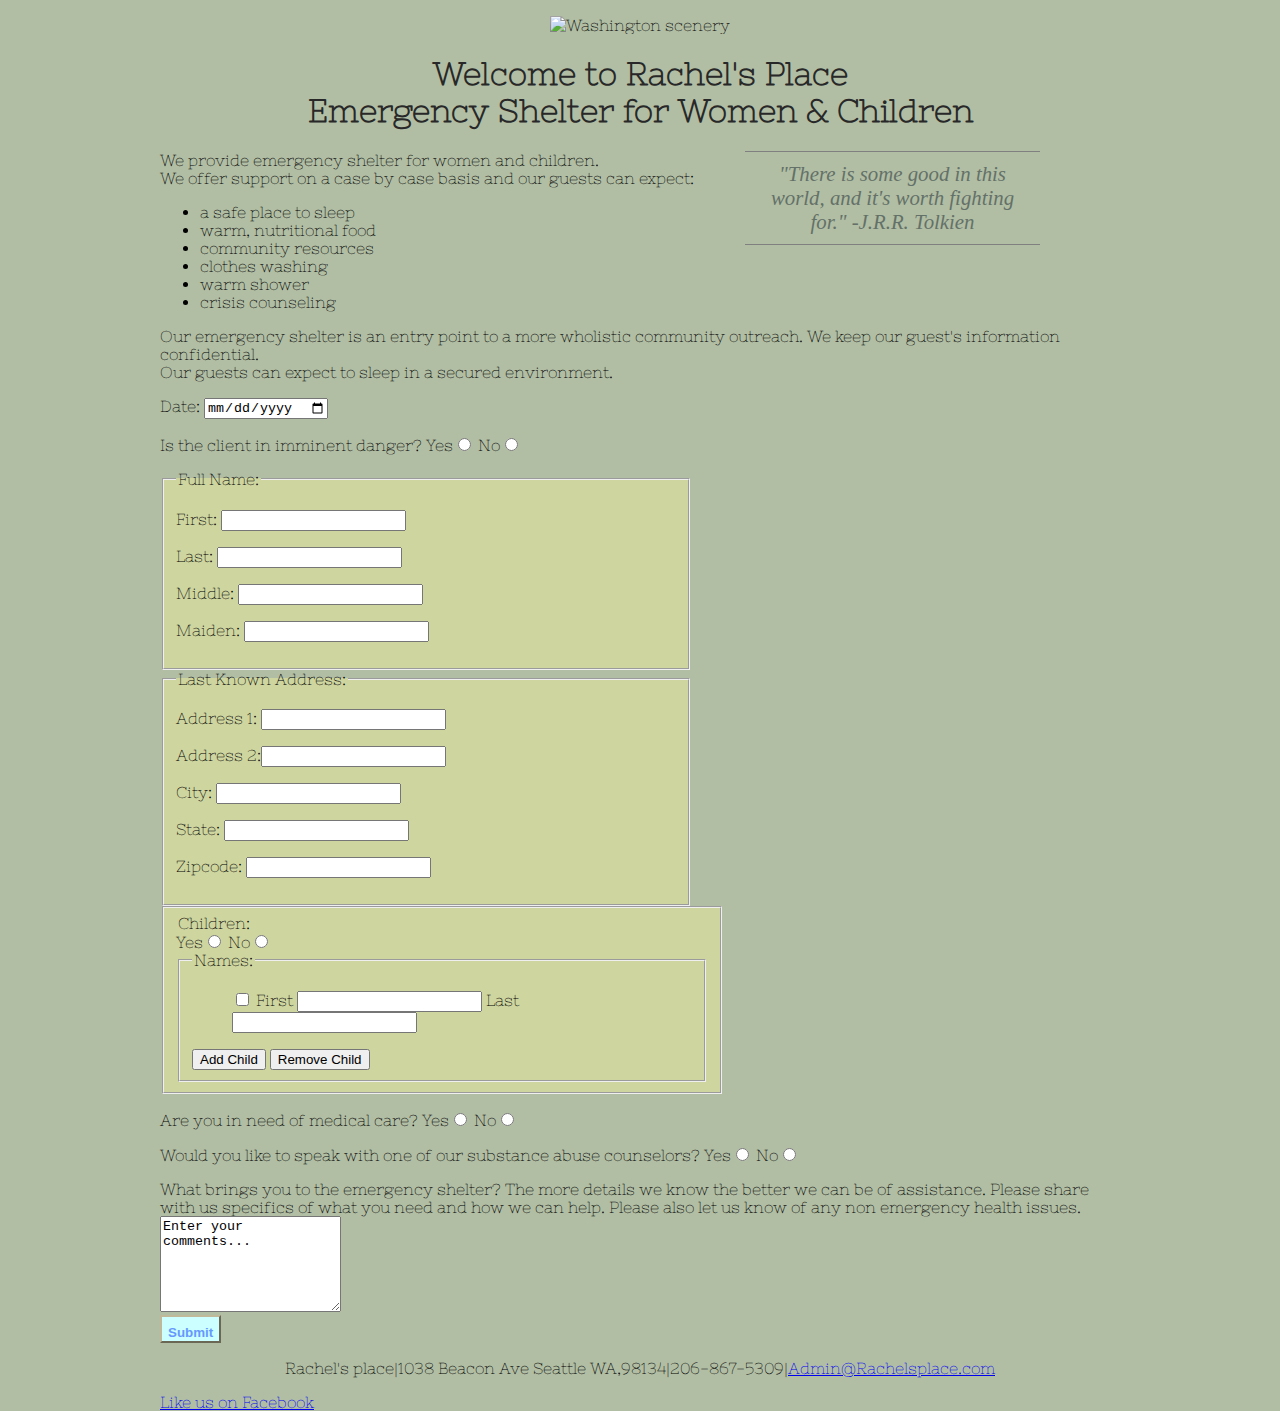
==== index.html @ 1cee8087 "making index.html up to date" ====
<!DOCTYPE html>

<html>

  <head>
    <link href='https://fonts.googleapis.com/css?family=Nixie+One' rel='stylesheet' type='text/css'>

    <title>Rachel's Place</title>
    <script src="https://ajax.googleapis.com/ajax/libs/jquery/1.11.3/jquery.min.js"></script>
    <link rel="stylesheet" type="text/css" href="style.css">
  </head>

      <div id="heading">
        <figure>
          <img src="https://encrypted-tbn2.gstatic.com/images?q=tbn:ANd9GcSmIGHHj0jmZzNDustRh4o850fhHUZauJjmFpuaZXq-gUNg7oyb9w" alt= "Washington scenery"/>

        <h1>Welcome to Rachel's Place<br />Emergency Shelter for Women & Children</h1>
        <figure>
        <blockquote>"There is some good in this world, and it's worth fighting for." -J.R.R. Tolkien</blockquote>

      </div>

      <div id="missionStatement">
        <p>We provide emergency shelter for women and children. <br /> We offer support on a case by case basis and our guests can expect:</p>
        <ul>
          <li>a safe place to sleep</li>
          <li>warm, nutritional food</li>
          <li>community resources</li>
          <li>clothes washing</li>
          <li>warm shower</li>
          <li>crisis counseling</li>
        </ul>
        <p>Our emergency shelter is an entry point to a more wholistic community outreach. We keep our guest's information confidential.<br />Our guests can expect to sleep in a secured environment.</p>
      </div>

      <div id="form">
        <form id="entryForm" method="post">

          <section>
            <p>Date:
              <input type="date" name="date" id="date" />
            </p>
          </section>

          <section id="inDanger">
            <p>Is the client in imminent danger?
              <label>Yes<input type="radio" name="danger" id="yesDanger" value="Yes" /></label>
              <label>No<input type="radio" name="danger" id="noDanger" value="No" /></label></p>
              <p id="alert"></p>
          </section>

          <section >
            <fieldset>
              <legend>Full Name:</legend>
              <p><label class="field" for="First">First: <input type="text" name="name" id="firstName" /><label></p>
              <p><label class="field" for="Last">Last: <input type="text" name="name" id="lastName" /></label></p>
              <p><label class="field" for="Middle">Middle: <input type="text" name="name" id="middle" /></label></p>
              <p><label class="field" for="Maiden">Maiden: <input type="text" name="name" id="maiden" /></label></p>
            </fieldset>
          </section>

          <section>
            <fieldset>
            <legend>Last Known Address:</legend>

                <p><label class="field" for="Address1">Address 1: <input type="text" name="address1" id="address1" /></label></p>
                <p><label class="field" for="Address2">Address 2:<input type="text" name="address2" id="address2" /></label></p>
                <p><label class="field" for="City">City: <input type="text" name="city" id="city" /></label></p>
                <p><label class="field" for="State">State: <input type="text" name="state" id="state" /></label></p>
                <p><label class="field" for="Zipcode">Zipcode: <input type="number" name="zipcode" id="zipcode" /></label></p>

            </label>
          </fieldset>
          </section>

          <section>
            <fieldset>
              <section id="kids">
                <legend>Children:</legend>
                 <label>Yes<input type="radio" name="children" id="yesKids" value="Yes" /></label>
                 <label>No<input type="radio" name="children" id="noKids" value="No" /></label>
             </section>
              <section id="hiddenKids">
                <fieldset>
                  <legend>Names:</legend>
                    <ul id="childNames">
                      <li>
                        <input type="checkbox" name="childNames" id="firstChild" value="First Child" />
                        </label>First</label>
                          <input type="name" name="first" class="firstNames" />
                        </label>Last</label>
                          <input type="name" name="last" class="lastNames" />
                      </li>
                    </ul>
                    <input type="submit" id="" name="submit" value="Add Child" />
                    <input type="submit" id="" name="submit" value="Remove Child" />
                </fieldset>
              </section>
            </fieldset>
          </section>

          <section>
            <p id="medicalAid">Are you in need of medical care?
             <label>Yes<input type="radio" name="medical" id="yesCare" value="Yes" /></label>
             <label>No<input type="radio" name="medical" id="noCare" value="No" /></label>
            </p>
          </section>

          <section>
            <p>Would you like to speak with one of our substance abuse counselors?
             <label>Yes<input type="radio" name="substance" id="yesAbuse" value="Yes" /></label>
             <label>No<input type="radio" name="substance" id="noAbuse" value="No" /></label>
            </p>
          </section>

          <section>
            <label>What brings you to the emergency shelter? The more details we know the better we can be of assistance. Please share with us specifics of what you need and how we can help. Please also let us know of any non emergency health issues.</label><textarea id="textArea" cols="20" rows="6">Enter your comments...</textarea>
          </section>

        </form>
      </div>

      <button id="add-new-submit" type="button" class="highlight">Submit</button><br/>

      <script src="shelter.js"></script>

    </wrapper>


<footer>
    <p>Rachel's place|1038 Beacon Ave Seattle WA,98134|206-867-5309|<a href="mailto:@example.com">Admin@Rachelsplace.com</a></p>
</footer>

  </body>
 <a href="https://developers.facebook.com/products/">Like us on Facebook</a>
</html>
---- style.css ----
body {
	width: 960px;
	margin: 0 auto;
	background-color: #B1BEA4;
	font-family: 'Nixie One', cursive;
	font: #282828;
}

figure {
	background-image: url("treesmountains.jpeg");
	padding-top: ;
	text-align: center;

}

section {
  border: #B1BEA4 1px;
}

#childNames {
  list-style: none;
}

section {
  display: block;

}

fieldset {
  background-color: #CED59F;
  width: 500px;
}

h1 {
	text-align: center;
	color: #282828;
}

footer {
	text-align: center;
}

button {
  color: #6699ff;
  background-color: #ccffff;
  border-color: #BFB999;
  font-family:'Arial', sans-serif;
  font-weight: bold;
  padding-top: 8px;
  -webkit-transition: all 0.5s;
  -moz-transition: all 0.5s;
  transition: all 0.5s;
}

#add-new-submit:hover {
 cursor: pointer;
 transform: rotateX(360deg);
}

.highlight:hover{
  background-color: #BFB999;
  color: #000D0C;
}

blockquote {
	float: right;
	width: 275px;
	font-size: 130%;
	font-style: italic;
	font-family: Georgia, Times, serif;
	margin: 0px 0px 10px 10px;
	padding: 10px;
	color: #647168;
	border-top: 1px solid gray;
	border-bottom: 1px solid gray;


a {
	padding-bottom: 20px;
	color: blue;
}

legend {
  font-size: 20px;
}

input {
  display: inline-block;
}


#hiddenKids {
  display: none;
  width: 400px;

#firstName {
	padding:5px 5px 5px 30px;
	width: 245px;
}

#lastName {
	padding:5px 5px 5px 30px;
	width: 250px;
}

#middle {
	padding:5px 5px 5px 30px;
	width: 230px;
}

#maiden {
	padding:5px 5px 5px 30px;
	width: 225px;
}

#address1 {
	padding:5px 5px 5px 30px;
	width: 205px;
}

#address2 {
	padding:5px 5px 5px 30px;
	width: 205px;
}

#city {
	padding:5px 5px 5px 30px;
	float:;
	width: 250px;
}

#state {
	padding:5px 5px 5px 30px;
	width: 240px;
}

#zipcode {
	padding:5px 5px 5px 30px;
	width: 220px;
}

#date {
	padding:5px 5px 5px 30px;

}
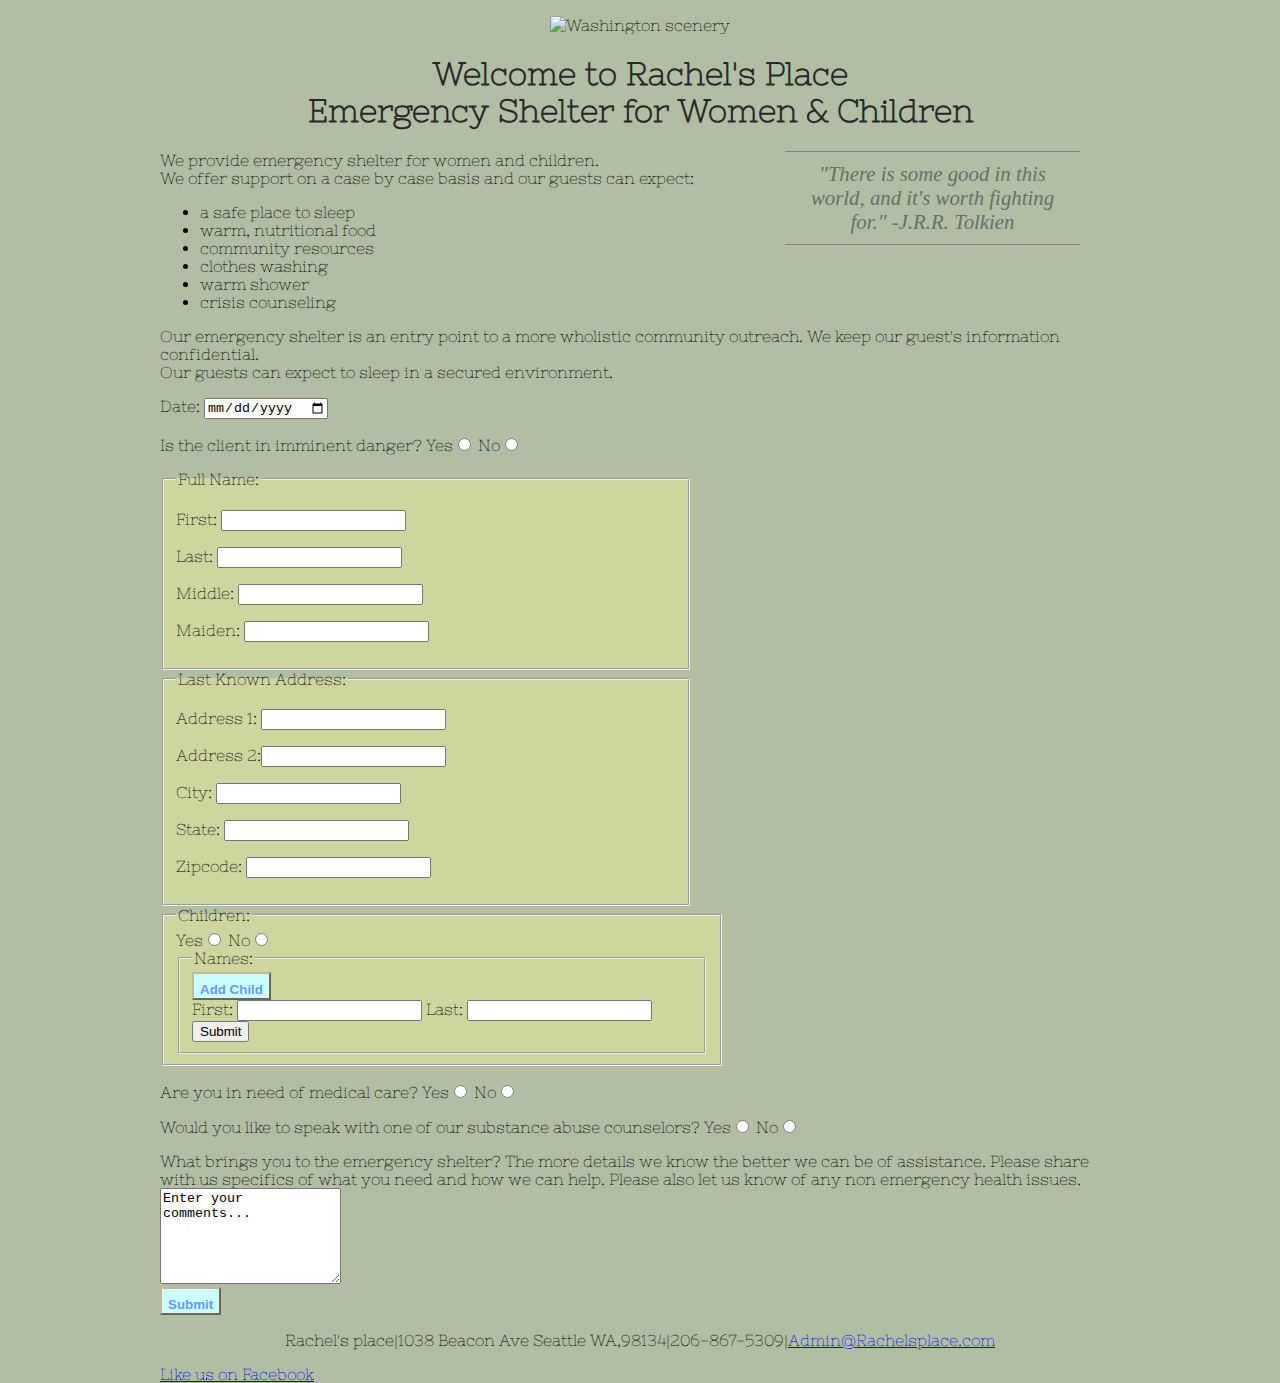
==== commit 47cf2683: "add functionality to children section" ====
--- a/index.html
+++ b/index.html
@@ -13,11 +13,9 @@
       <div id="heading">
         <figure>
           <img src="https://encrypted-tbn2.gstatic.com/images?q=tbn:ANd9GcSmIGHHj0jmZzNDustRh4o850fhHUZauJjmFpuaZXq-gUNg7oyb9w" alt= "Washington scenery"/>
-
         <h1>Welcome to Rachel's Place<br />Emergency Shelter for Women & Children</h1>
-        <figure>
+        </sfigure>
         <blockquote>"There is some good in this world, and it's worth fighting for." -J.R.R. Tolkien</blockquote>
-
       </div>
 
       <div id="missionStatement">
@@ -37,80 +35,94 @@
         <form id="entryForm" method="post">
 
           <section>
+            <!-- DATE SECTION -->
             <p>Date:
               <input type="date" name="date" id="date" />
             </p>
+            <!-- DATE ENDS -->
           </section>
 
           <section id="inDanger">
+            <!-- DANGER BUTTONS -->
             <p>Is the client in imminent danger?
               <label>Yes<input type="radio" name="danger" id="yesDanger" value="Yes" /></label>
               <label>No<input type="radio" name="danger" id="noDanger" value="No" /></label></p>
               <p id="alert"></p>
+              <!-- END DANGER BUTTONS -->
           </section>
 
           <section >
+            <!-- NAME INPUT AREA -->
             <fieldset>
               <legend>Full Name:</legend>
               <p><label class="field" for="First">First: <input type="text" name="name" id="firstName" /><label></p>
               <p><label class="field" for="Last">Last: <input type="text" name="name" id="lastName" /></label></p>
               <p><label class="field" for="Middle">Middle: <input type="text" name="name" id="middle" /></label></p>
               <p><label class="field" for="Maiden">Maiden: <input type="text" name="name" id="maiden" /></label></p>
+              <!-- END NAME AREA -->
             </fieldset>
           </section>
 
           <section>
+            <!-- ADDRESS AREA -->
             <fieldset>
             <legend>Last Known Address:</legend>
-
                 <p><label class="field" for="Address1">Address 1: <input type="text" name="address1" id="address1" /></label></p>
                 <p><label class="field" for="Address2">Address 2:<input type="text" name="address2" id="address2" /></label></p>
                 <p><label class="field" for="City">City: <input type="text" name="city" id="city" /></label></p>
                 <p><label class="field" for="State">State: <input type="text" name="state" id="state" /></label></p>
                 <p><label class="field" for="Zipcode">Zipcode: <input type="number" name="zipcode" id="zipcode" /></label></p>
-
-            </label>
-          </fieldset>
+            </fieldset>
+            <!-- END ADDRESS AREA -->
           </section>
 
           <section>
+            <!-- CHILDREN AREA -->
             <fieldset>
-              <section id="kids">
-                <legend>Children:</legend>
+              <legend>Children:</legend>
+
+                <section id="kids">
+                  <!-- CHILDREN RADIO BUTTONS -->
                  <label>Yes<input type="radio" name="children" id="yesKids" value="Yes" /></label>
                  <label>No<input type="radio" name="children" id="noKids" value="No" /></label>
-             </section>
-              <section id="hiddenKids">
-                <fieldset>
-                  <legend>Names:</legend>
-                    <ul id="childNames">
-                      <li>
-                        <input type="checkbox" name="childNames" id="firstChild" value="First Child" />
-                        </label>First</label>
-                          <input type="name" name="first" class="firstNames" />
-                        </label>Last</label>
-                          <input type="name" name="last" class="lastNames" />
-                      </li>
-                    </ul>
-                    <input type="submit" id="" name="submit" value="Add Child" />
-                    <input type="submit" id="" name="submit" value="Remove Child" />
-                </fieldset>
+                 <!-- RADIO BUTTON END -->
+                </section>
+
+                <section id="hiddenKids">
+                  <!-- ****CHILDREN NAME AREA**** -->
+                  <fieldset>
+                    <legend>Names:</legend>
+                    <div class="input_fields_wrap">
+                      <button class="add_field_button">Add Child</button>
+                      <div>
+                        <label>First: </label><input class="childName" type="text" name="mytext[]">
+                        <label>Last: </label><input class="childName" type="text" name="mytext[]">
+                      </div>
+                    </div>
+                     <input type="submit" id="addChild" name="submit" value="Submit" />
+                  </fieldset>
+                  <!-- ****END CHILD NAME AREA**** -->
               </section>
             </fieldset>
+            <!-- END CHILDREN AREA -->
           </section>
 
           <section>
+            <!-- MEDICAL SECTION -->
             <p id="medicalAid">Are you in need of medical care?
-             <label>Yes<input type="radio" name="medical" id="yesCare" value="Yes" /></label>
-             <label>No<input type="radio" name="medical" id="noCare" value="No" /></label>
+             <label>Yes<input type="radio" name="medical" class="medicalCare" value="Yes" /></label>
+             <label>No<input type="radio" name="medical" class="medicalCare" value="No" /></label>
             </p>
+            <!-- END MEDICAL SECTION -->
           </section>
 
           <section>
+            <!-- SUBSTANCE ABUSE SECTION -->
             <p>Would you like to speak with one of our substance abuse counselors?
-             <label>Yes<input type="radio" name="substance" id="yesAbuse" value="Yes" /></label>
-             <label>No<input type="radio" name="substance" id="noAbuse" value="No" /></label>
+             <label>Yes<input type="radio" name="substance" class="substanceAbuse" value="Yes" /></label>
+             <label>No<input type="radio" name="substance" class="substanceAbuse" value="No" /></label>
             </p>
+            <!-- END SUBSTANCE ABUSE (har, har) -->
           </section>
 
           <section>
@@ -128,10 +140,12 @@
 
 
 <footer>
+
     <p>Rachel's place|1038 Beacon Ave Seattle WA,98134|206-867-5309|<a href="mailto:@example.com">Admin@Rachelsplace.com</a></p>
 </footer>
 
   </body>
- <a href="https://developers.facebook.com/products/">Like us on Facebook</a>
+<a href="https://developers.facebook.com/products/">Like us on Facebook</a>
+
 </html>
 
--- a/style.css
+++ b/style.css
@@ -10,7 +10,6 @@
 	background-image: url("treesmountains.jpeg");
 	padding-top: ;
 	text-align: center;
-
 }
 
 section {
@@ -125,7 +124,6 @@
 
 #city {
 	padding:5px 5px 5px 30px;
-	float:;
 	width: 250px;
 }
 
@@ -141,5 +139,5 @@
 
 #date {
 	padding:5px 5px 5px 30px;
-
+	width: 200;
 }
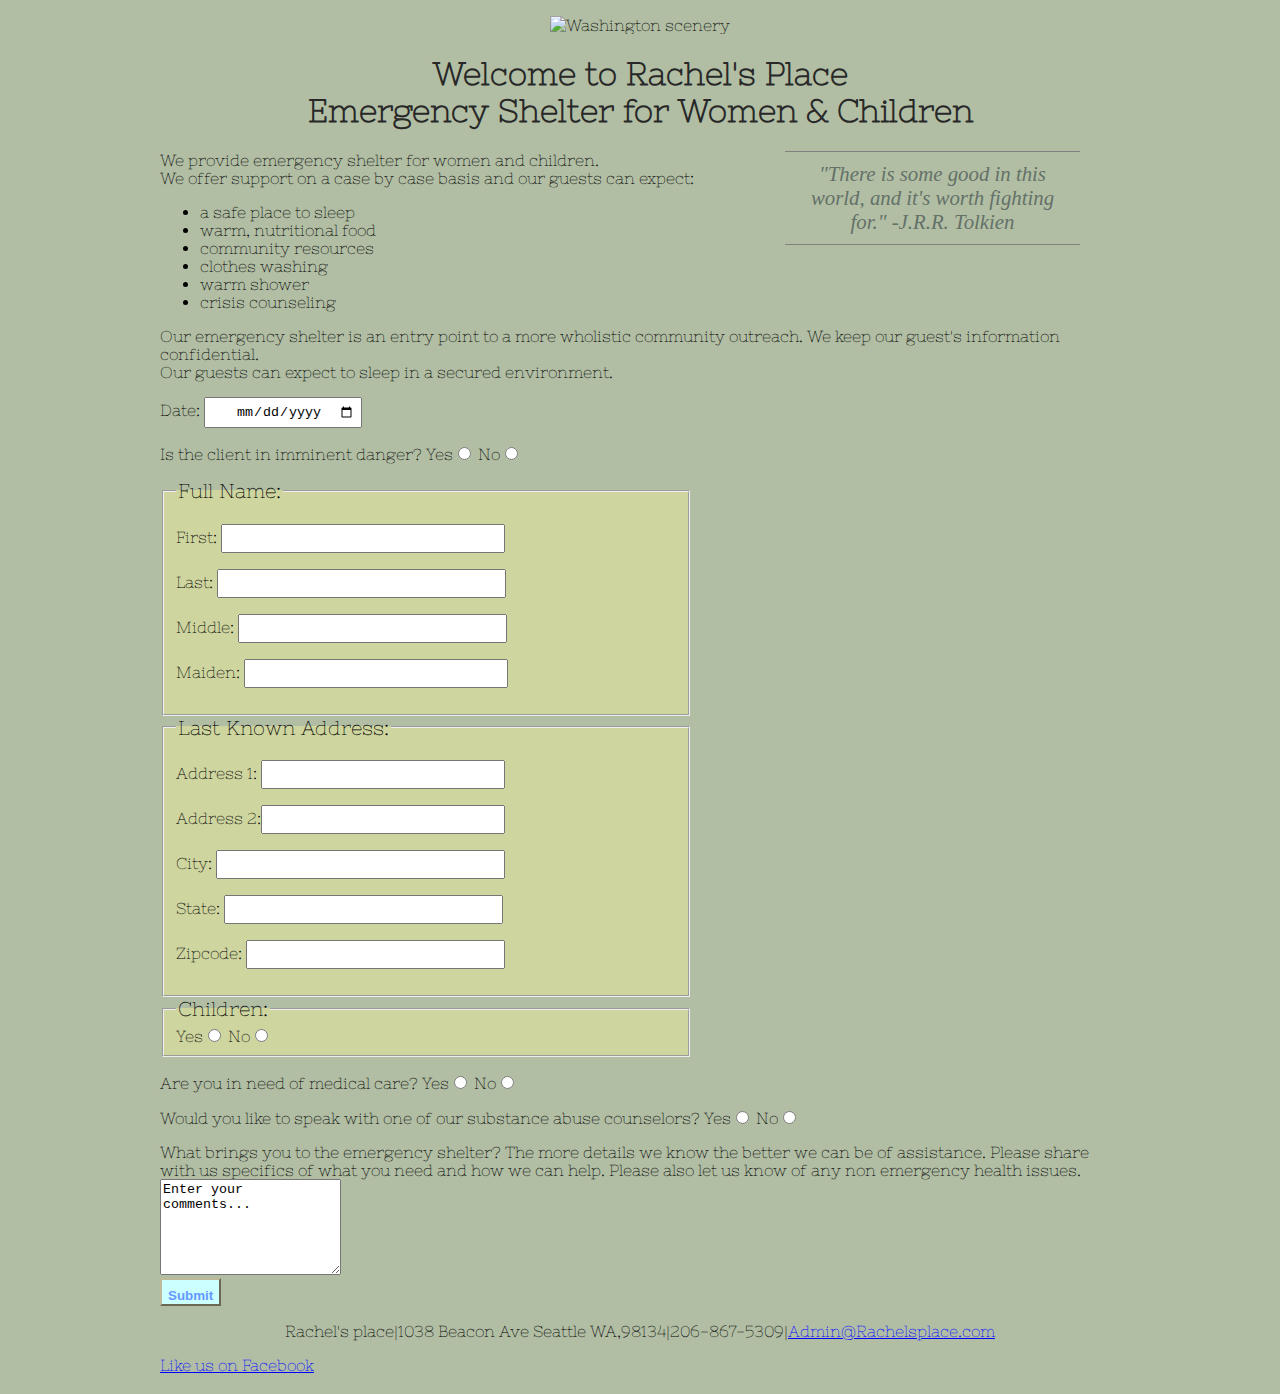
==== commit cc3a86aa: "add functionality to children section" ====
--- a/index.html
+++ b/index.html
@@ -12,7 +12,7 @@
 
       <div id="heading">
         <figure>
-          <img src="https://encrypted-tbn2.gstatic.com/images?q=tbn:ANd9GcSmIGHHj0jmZzNDustRh4o850fhHUZauJjmFpuaZXq-gUNg7oyb9w" alt= "Washington scenery"/>
+    <img src="https://encrypted-tbn2.gstatic.com/images?q=tbn:ANd9GcSmIGHHj0jmZzNDustRh4o850fhHUZauJjmFpuaZXq-gUNg7oyb9w" alt= "Washington scenery"/>
         <h1>Welcome to Rachel's Place<br />Emergency Shelter for Women & Children</h1>
         </sfigure>
         <blockquote>"There is some good in this world, and it's worth fighting for." -J.R.R. Tolkien</blockquote>
@@ -94,10 +94,9 @@
                     <legend>Names:</legend>
                     <div class="input_fields_wrap">
                       <button class="add_field_button">Add Child</button>
-                      <div>
-                        <label>First: </label><input class="childName" type="text" name="mytext[]">
-                        <label>Last: </label><input class="childName" type="text" name="mytext[]">
-                      </div>
+                      <div id="kids">
+                        <label>First: </label><input class="childFirstName" type="text" name="mytext[]">
+                        <label>Last: </label><input class="childLastName" type="text" name="mytext[]"></div>
                     </div>
                      <input type="submit" id="addChild" name="submit" value="Submit" />
                   </fieldset>
@@ -134,7 +133,7 @@
 
       <button id="add-new-submit" type="button" class="highlight">Submit</button><br/>
 
-      <script src="shelter.js"></script>
+
 
     </wrapper>
 
@@ -143,7 +142,7 @@
 
     <p>Rachel's place|1038 Beacon Ave Seattle WA,98134|206-867-5309|<a href="mailto:@example.com">Admin@Rachelsplace.com</a></p>
 </footer>
-
+<script src="shelter.js"></script>
   </body>
 <a href="https://developers.facebook.com/products/">Like us on Facebook</a>
 
--- a/style.css
+++ b/style.css
@@ -10,6 +10,7 @@
 	background-image: url("treesmountains.jpeg");
 	padding-top: ;
 	text-align: center;
+
 }
 
 section {
@@ -18,11 +19,6 @@
 
 #childNames {
   list-style: none;
-}
-
-section {
-  display: block;
-
 }
 
 fieldset {
@@ -72,7 +68,7 @@
 	color: #647168;
 	border-top: 1px solid gray;
 	border-bottom: 1px solid gray;
-
+}
 
 a {
 	padding-bottom: 20px;
@@ -90,8 +86,7 @@
 
 #hiddenKids {
   display: none;
-  width: 400px;
-
+}
 #firstName {
 	padding:5px 5px 5px 30px;
 	width: 245px;
@@ -124,6 +119,7 @@
 
 #city {
 	padding:5px 5px 5px 30px;
+	float:;
 	width: 250px;
 }
 
@@ -139,5 +135,14 @@
 
 #date {
 	padding:5px 5px 5px 30px;
-	width: 200;
+
 }
+.remove_field {
+  text-decoration: none;
+}
+
+
+#kids {
+
+  text-decoration: none;
+}
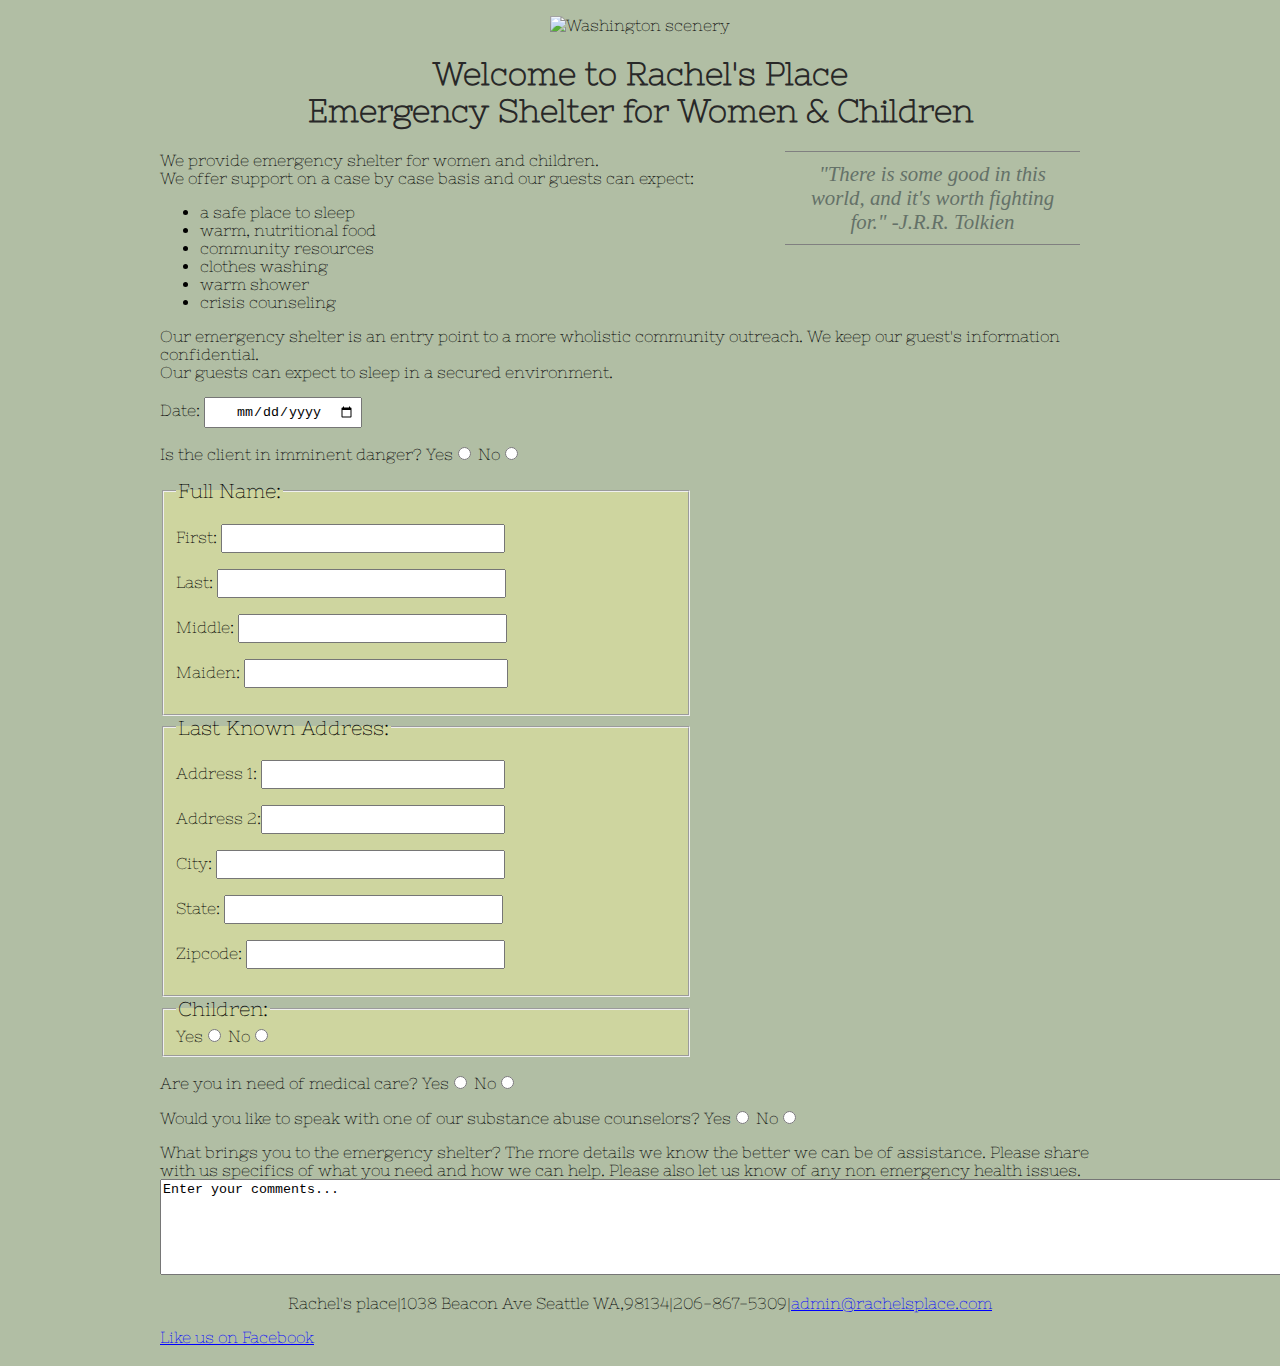
==== commit 8e0da1d2: "add functionality to children section" ====
--- a/index.html
+++ b/index.html
@@ -10,9 +10,11 @@
     <link rel="stylesheet" type="text/css" href="style.css">
   </head>
 
+  <body>
+    <wrapper>
       <div id="heading">
         <figure>
-    <img src="https://encrypted-tbn2.gstatic.com/images?q=tbn:ANd9GcSmIGHHj0jmZzNDustRh4o850fhHUZauJjmFpuaZXq-gUNg7oyb9w" alt= "Washington scenery"/>
+      <img src="https://encrypted-tbn2.gstatic.com/images?q=tbn:ANd9GcSmIGHHj0jmZzNDustRh4o850fhHUZauJjmFpuaZXq-gUNg7oyb9w" alt= "Washington scenery"/>
         <h1>Welcome to Rachel's Place<br />Emergency Shelter for Women & Children</h1>
         </sfigure>
         <blockquote>"There is some good in this world, and it's worth fighting for." -J.R.R. Tolkien</blockquote>
@@ -125,26 +127,20 @@
           </section>
 
           <section>
-            <label>What brings you to the emergency shelter? The more details we know the better we can be of assistance. Please share with us specifics of what you need and how we can help. Please also let us know of any non emergency health issues.</label><textarea id="textArea" cols="20" rows="6">Enter your comments...</textarea>
+            <label>What brings you to the emergency shelter? The more details we know the better we can be of assistance. Please share with us specifics of what you need and how we can help. Please also let us know of any non emergency health issues.</label><textarea id="textArea" cols="155" rows="6">Enter your comments...</textarea>
           </section>
 
         </form>
       </div>
 
-      <button id="add-new-submit" type="button" class="highlight">Submit</button><br/>
-
-
-
     </wrapper>
 
-
-<footer>
-
-    <p>Rachel's place|1038 Beacon Ave Seattle WA,98134|206-867-5309|<a href="mailto:@example.com">Admin@Rachelsplace.com</a></p>
-</footer>
-<script src="shelter.js"></script>
+    <footer>
+      <p>Rachel's place|1038 Beacon Ave Seattle WA,98134|206-867-5309|<a href="mailto:@example.com">admin@rachelsplace.com</a></p>
+    </footer>
+    <script src="shelter.js"></script>
   </body>
-<a href="https://developers.facebook.com/products/">Like us on Facebook</a>
+ <a href="https://developers.facebook.com/products/">Like us on Facebook</a>
 
 </html>
 
--- a/style.css
+++ b/style.css
@@ -10,7 +10,6 @@
 	background-image: url("treesmountains.jpeg");
 	padding-top: ;
 	text-align: center;
-
 }
 
 section {
@@ -87,6 +86,7 @@
 #hiddenKids {
   display: none;
 }
+
 #firstName {
 	padding:5px 5px 5px 30px;
 	width: 245px;
@@ -119,7 +119,6 @@
 
 #city {
 	padding:5px 5px 5px 30px;
-	float:;
 	width: 250px;
 }
 
@@ -135,8 +134,32 @@
 
 #date {
 	padding:5px 5px 5px 30px;
+	width: 200;
+}
+
+/*resultscss*/
+
+table {
 
 }
+
+td {
+	letter-spacing: 0.1em;
+	font-size: 90%;
+	border-bottom: 1px solid;
+	border-top: 0px solid;
+	text-align: left;
+}
+
+th {
+	text-transform: uppercase;
+	letter-spacing: 0.1em;
+	font-size: 90%;
+	border-bottom: 1px solid;
+	border-top: 0px solid;
+	text-align: left;
+}
+
 .remove_field {
   text-decoration: none;
 }
@@ -146,3 +169,4 @@
 
   text-decoration: none;
 }
+
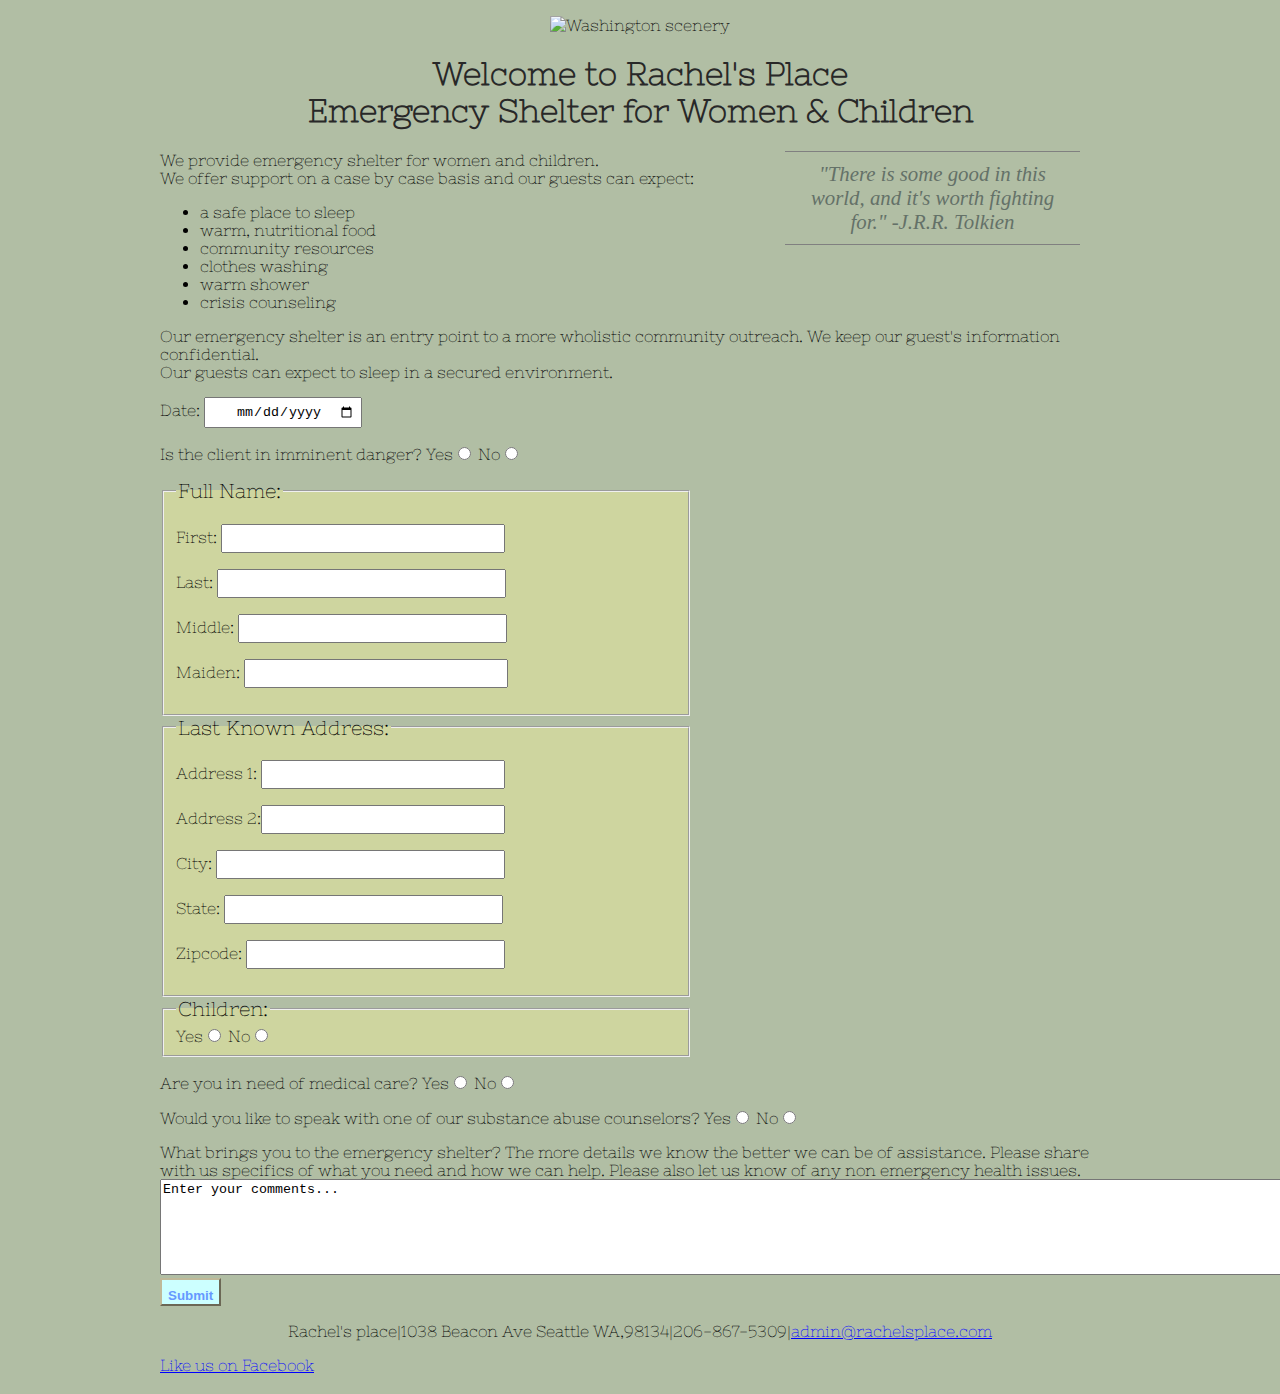
==== commit 9649335f: "add functionality to children section" ====
--- a/index.html
+++ b/index.html
@@ -91,19 +91,32 @@
                 </section>
 
                 <section id="hiddenKids">
-                  <!-- ****CHILDREN NAME AREA**** -->
+                  <!-- ****CHILDREN NAME AREA**** This are is hidden until the "yes" radio button is clicked.-->
                   <fieldset>
                     <legend>Names:</legend>
                     <div class="input_fields_wrap">
-                      <button class="add_field_button">Add Child</button>
                       <div id="kids">
                         <label>First: </label><input class="childFirstName" type="text" name="mytext[]">
                         <label>Last: </label><input class="childLastName" type="text" name="mytext[]"></div>
                     </div>
+                     <button class="add_field_button">Add Child</button>
                      <input type="submit" id="addChild" name="submit" value="Submit" />
                   </fieldset>
+
+                  <!-- Printing names of children here -->
+                  <fieldset id="kidResults">
+                    <legend>Results:</legend>
+                      <table border="1" style="max-width: 100%">
+                        <tr>
+                          <th>Child's Name</th>
+                        </tr>
+                        <tr>
+                          <td id="childTable"></td>
+                        </tr>
+                      </table>
+                  </fieldset>
                   <!-- ****END CHILD NAME AREA**** -->
-              </section>
+                </section>
             </fieldset>
             <!-- END CHILDREN AREA -->
           </section>
@@ -129,7 +142,7 @@
           <section>
             <label>What brings you to the emergency shelter? The more details we know the better we can be of assistance. Please share with us specifics of what you need and how we can help. Please also let us know of any non emergency health issues.</label><textarea id="textArea" cols="155" rows="6">Enter your comments...</textarea>
           </section>
-
+          <button id="add-new-submit" type="button" class="highlight">Submit</button><br/>
         </form>
       </div>
 
--- a/style.css
+++ b/style.css
@@ -15,6 +15,19 @@
 section {
   border: #B1BEA4 1px;
 }
+
+/* STYLING FOR THE 911 ALERT */
+#alert {
+  color: red;
+  font-weight: bold;
+  animation: blinker 1s linear infinite;
+  text-align: center;
+}
+
+@keyframes blinker {
+  50% { opacity: 0.0; }
+}
+/* END ALERT STYLING */
 
 #childNames {
   list-style: none;
@@ -34,7 +47,7 @@
 	text-align: center;
 }
 
-button {
+#add-new-submit {
   color: #6699ff;
   background-color: #ccffff;
   border-color: #BFB999;
@@ -84,6 +97,10 @@
 
 
 #hiddenKids {
+  display: none;
+}
+
+#kidResults {
   display: none;
 }
 
@@ -166,7 +183,9 @@
 
 
 #kids {
-
   text-decoration: none;
 }
 
+.add_field_button {
+  margin-left: 45px;
+}
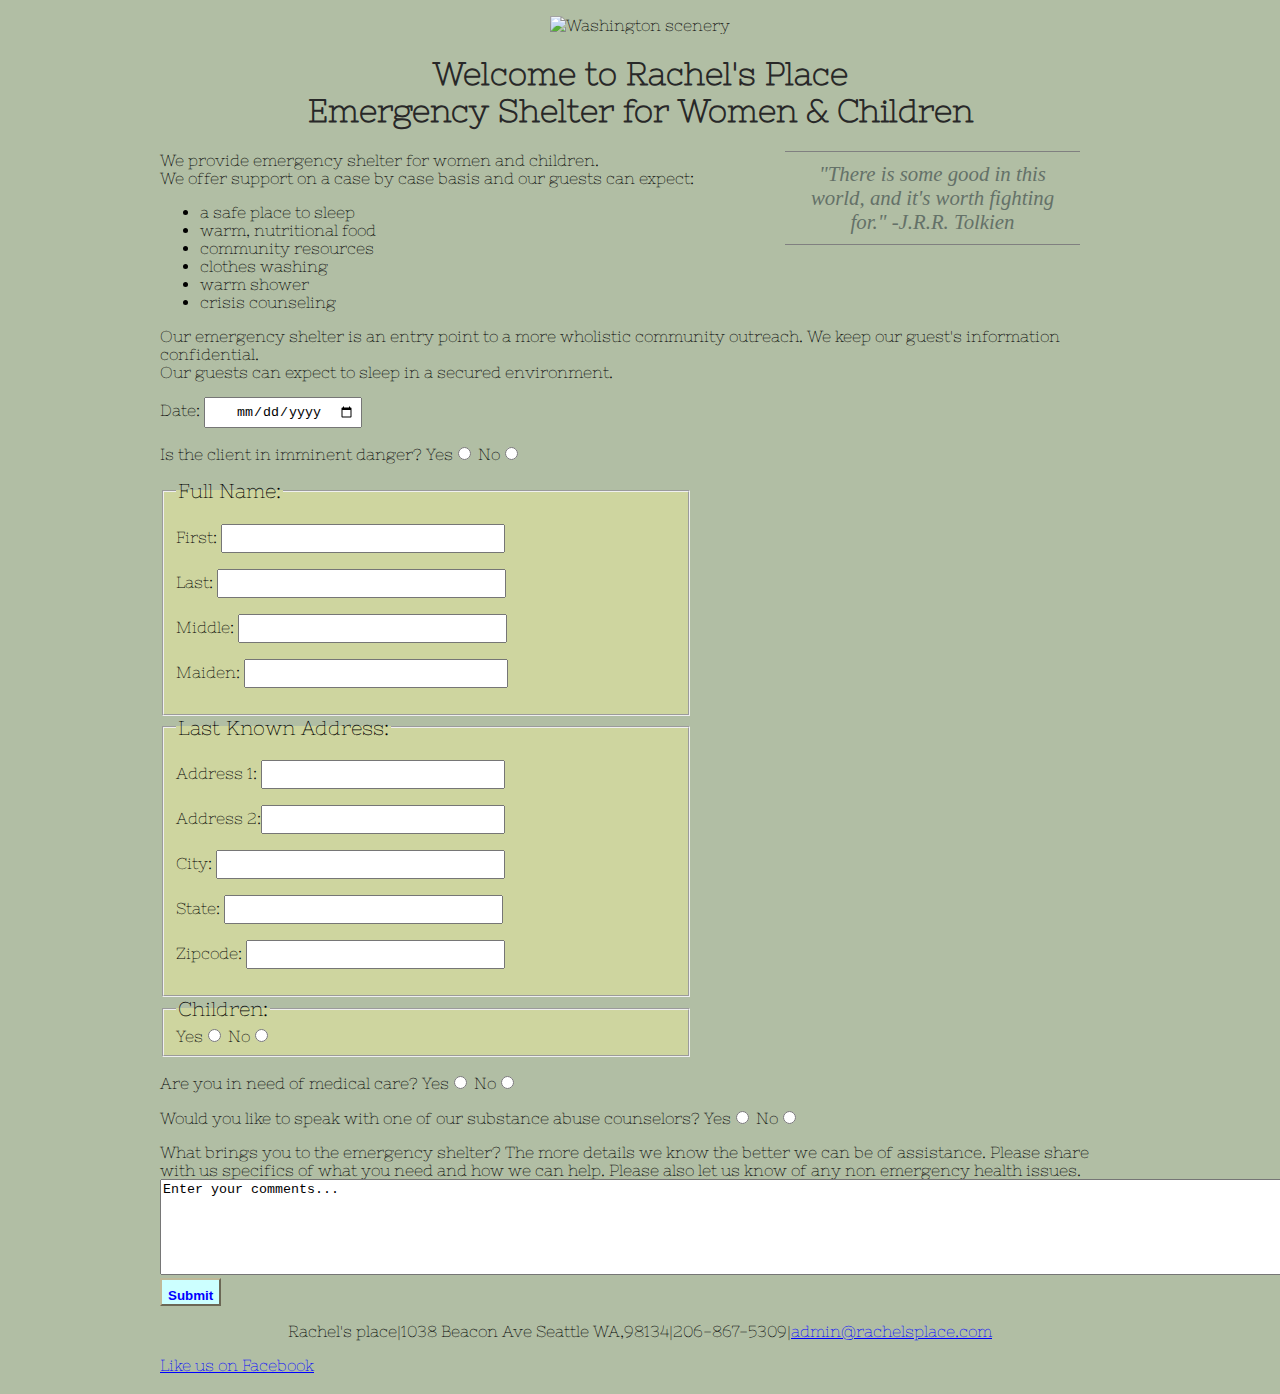
==== commit 341004f9: "add functionality to children section" ====
--- a/index.html
+++ b/index.html
@@ -92,7 +92,7 @@
 
                 <section id="hiddenKids">
                   <!-- ****CHILDREN NAME AREA**** This are is hidden until the "yes" radio button is clicked.-->
-                  <fieldset>
+                  <fieldset id="namesInput">
                     <legend>Names:</legend>
                     <div class="input_fields_wrap">
                       <div id="kids">
@@ -108,7 +108,7 @@
                     <legend>Results:</legend>
                       <table border="1" style="max-width: 100%">
                         <tr>
-                          <th>Child's Name</th>
+                          <th>Childrens' Name</th>
                         </tr>
                         <tr>
                           <td id="childTable"></td>
@@ -142,8 +142,9 @@
           <section>
             <label>What brings you to the emergency shelter? The more details we know the better we can be of assistance. Please share with us specifics of what you need and how we can help. Please also let us know of any non emergency health issues.</label><textarea id="textArea" cols="155" rows="6">Enter your comments...</textarea>
           </section>
-          <button id="add-new-submit" type="button" class="highlight">Submit</button><br/>
-        </form>
+<!-- ****Submit button to link to 2nd page -->
+        <button id="add-new-submit" class="highlight"><a href="results.html">Submit</a></button>
+
       </div>
 
     </wrapper>
@@ -151,6 +152,7 @@
     <footer>
       <p>Rachel's place|1038 Beacon Ave Seattle WA,98134|206-867-5309|<a href="mailto:@example.com">admin@rachelsplace.com</a></p>
     </footer>
+
     <script src="shelter.js"></script>
   </body>
  <a href="https://developers.facebook.com/products/">Like us on Facebook</a>
--- a/style.css
+++ b/style.css
@@ -45,28 +45,6 @@
 
 footer {
 	text-align: center;
-}
-
-#add-new-submit {
-  color: #6699ff;
-  background-color: #ccffff;
-  border-color: #BFB999;
-  font-family:'Arial', sans-serif;
-  font-weight: bold;
-  padding-top: 8px;
-  -webkit-transition: all 0.5s;
-  -moz-transition: all 0.5s;
-  transition: all 0.5s;
-}
-
-#add-new-submit:hover {
- cursor: pointer;
- transform: rotateX(360deg);
-}
-
-.highlight:hover{
-  background-color: #BFB999;
-  color: #000D0C;
 }
 
 blockquote {
@@ -189,3 +167,33 @@
 .add_field_button {
   margin-left: 45px;
 }
+
+#namesInput, #kidResults {
+  width: 465px;
+}
+
+#add-new-submit {
+  color: #6699ff;
+  background-color: #ccffff;
+  border-color: #BFB999;
+  font-family:'Arial', sans-serif;
+  font-weight: bold;
+  padding-top: 8px;
+  -webkit-transition: all 0.5s;
+  -moz-transition: all 0.5s;
+  transition: all 0.5s;
+}
+
+#add-new-submit a {
+  text-decoration: none;
+}
+
+#add-new-submit:hover {
+ cursor: pointer;
+ transform: rotateX(360deg);
+}
+
+.highlight:hover{
+  background-color: #BFB999;
+  color: #000D0C;
+}
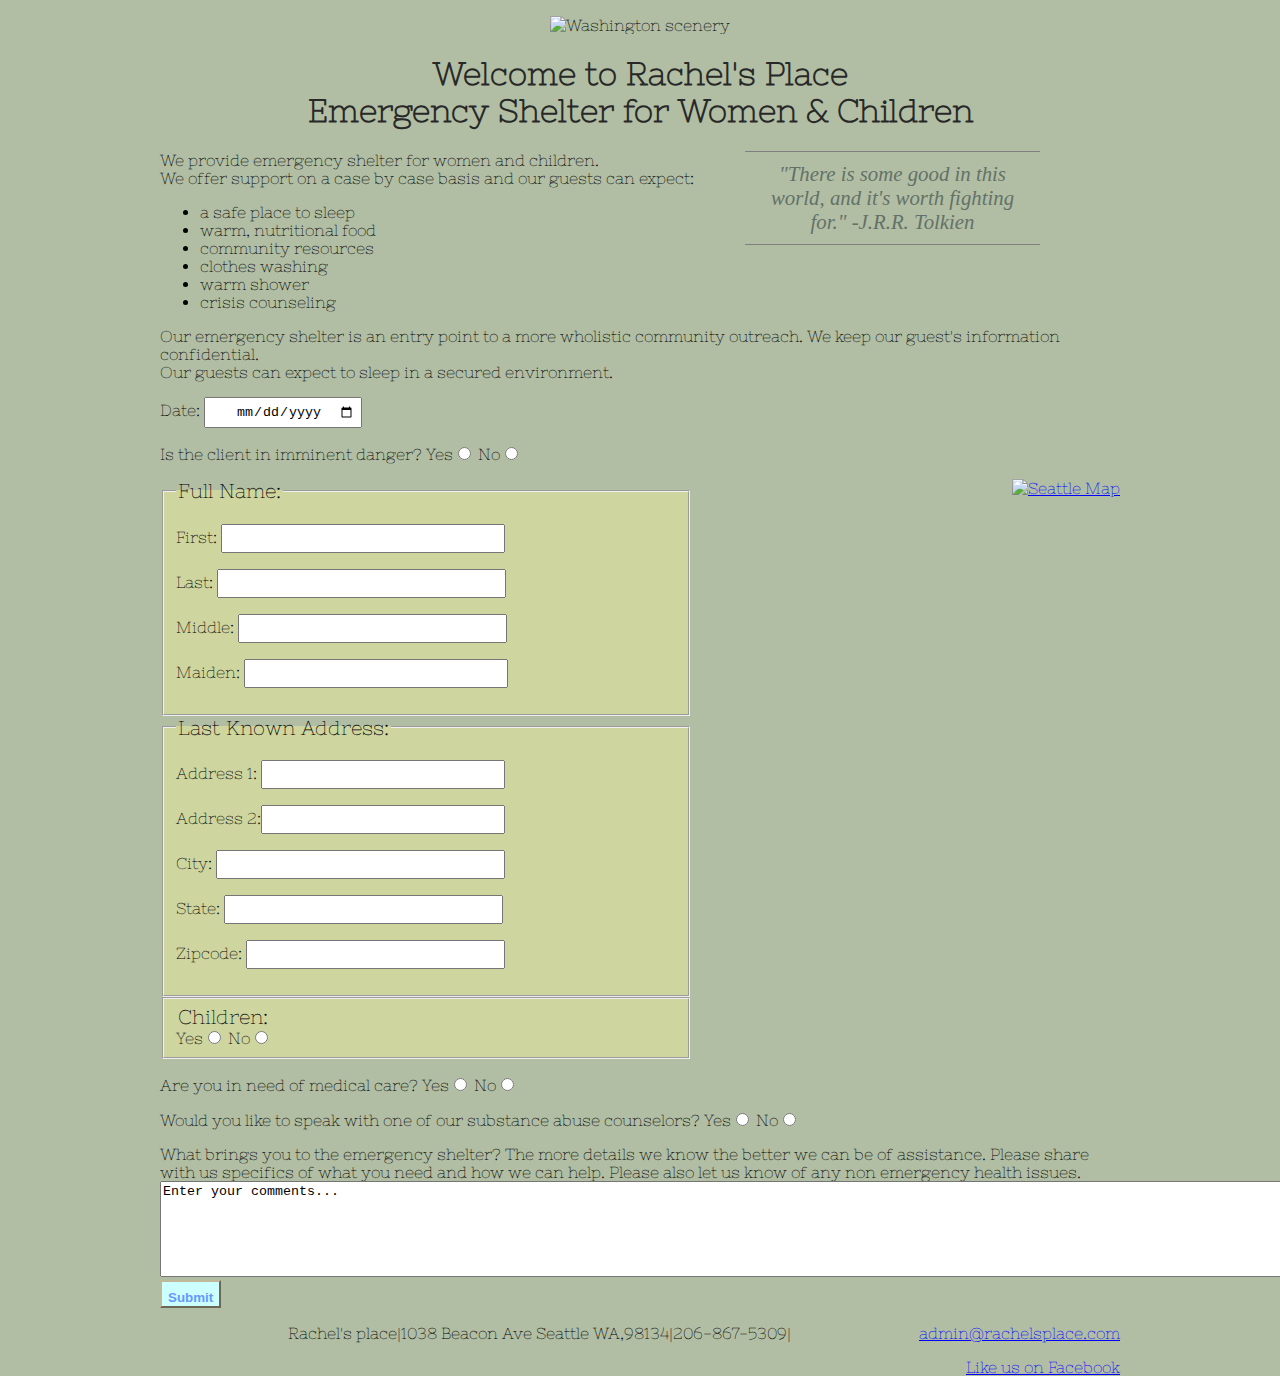
==== commit 50eab09e: "image size fix" ====
--- a/index.html
+++ b/index.html
@@ -7,17 +7,18 @@
 
     <title>Rachel's Place</title>
     <script src="https://ajax.googleapis.com/ajax/libs/jquery/1.11.3/jquery.min.js"></script>
+
     <link rel="stylesheet" type="text/css" href="style.css">
   </head>
 
-  <body>
-    <wrapper>
       <div id="heading">
         <figure>
-      <img src="https://encrypted-tbn2.gstatic.com/images?q=tbn:ANd9GcSmIGHHj0jmZzNDustRh4o850fhHUZauJjmFpuaZXq-gUNg7oyb9w" alt= "Washington scenery"/>
+          <img src="https://encrypted-tbn2.gstatic.com/images?q=tbn:ANd9GcSmIGHHj0jmZzNDustRh4o850fhHUZauJjmFpuaZXq-gUNg7oyb9w" alt= "Washington scenery" height="175" width="475"/>
+
         <h1>Welcome to Rachel's Place<br />Emergency Shelter for Women & Children</h1>
-        </sfigure>
+        <figure>
         <blockquote>"There is some good in this world, and it's worth fighting for." -J.R.R. Tolkien</blockquote>
+
       </div>
 
       <div id="missionStatement">
@@ -37,123 +38,102 @@
         <form id="entryForm" method="post">
 
           <section>
-            <!-- DATE SECTION -->
             <p>Date:
               <input type="date" name="date" id="date" />
             </p>
-            <!-- DATE ENDS -->
           </section>
 
           <section id="inDanger">
-            <!-- DANGER BUTTONS -->
             <p>Is the client in imminent danger?
               <label>Yes<input type="radio" name="danger" id="yesDanger" value="Yes" /></label>
               <label>No<input type="radio" name="danger" id="noDanger" value="No" /></label></p>
               <p id="alert"></p>
-              <!-- END DANGER BUTTONS -->
           </section>
-
+          
+          
           <section >
-            <!-- NAME INPUT AREA -->
+            <a href="seattlemap.jpg">
+                <img src="http://wikitravel.org/upload/shared//thumb/f/fa/Seattle_overview_v3.png/350px-Seattle_overview_v3.png" alt="Seattle Map" width="355" height="565" />
+              </a>
             <fieldset>
               <legend>Full Name:</legend>
               <p><label class="field" for="First">First: <input type="text" name="name" id="firstName" /><label></p>
               <p><label class="field" for="Last">Last: <input type="text" name="name" id="lastName" /></label></p>
               <p><label class="field" for="Middle">Middle: <input type="text" name="name" id="middle" /></label></p>
               <p><label class="field" for="Maiden">Maiden: <input type="text" name="name" id="maiden" /></label></p>
-              <!-- END NAME AREA -->
             </fieldset>
+            
           </section>
 
           <section>
-            <!-- ADDRESS AREA -->
             <fieldset>
             <legend>Last Known Address:</legend>
+
                 <p><label class="field" for="Address1">Address 1: <input type="text" name="address1" id="address1" /></label></p>
                 <p><label class="field" for="Address2">Address 2:<input type="text" name="address2" id="address2" /></label></p>
                 <p><label class="field" for="City">City: <input type="text" name="city" id="city" /></label></p>
                 <p><label class="field" for="State">State: <input type="text" name="state" id="state" /></label></p>
                 <p><label class="field" for="Zipcode">Zipcode: <input type="number" name="zipcode" id="zipcode" /></label></p>
-            </fieldset>
-            <!-- END ADDRESS AREA -->
+
+            </label>
+          </fieldset>
           </section>
 
           <section>
-            <!-- CHILDREN AREA -->
             <fieldset>
-              <legend>Children:</legend>
-
-                <section id="kids">
-                  <!-- CHILDREN RADIO BUTTONS -->
+              <section id="kids">
+                <legend>Children:</legend>
                  <label>Yes<input type="radio" name="children" id="yesKids" value="Yes" /></label>
                  <label>No<input type="radio" name="children" id="noKids" value="No" /></label>
-                 <!-- RADIO BUTTON END -->
-                </section>
-
-                <section id="hiddenKids">
-                  <!-- ****CHILDREN NAME AREA**** This are is hidden until the "yes" radio button is clicked.-->
-                  <fieldset id="namesInput">
-                    <legend>Names:</legend>
-                    <div class="input_fields_wrap">
-                      <div id="kids">
-                        <label>First: </label><input class="childFirstName" type="text" name="mytext[]">
-                        <label>Last: </label><input class="childLastName" type="text" name="mytext[]"></div>
-                    </div>
-                     <button class="add_field_button">Add Child</button>
-                     <input type="submit" id="addChild" name="submit" value="Submit" />
-                  </fieldset>
-
-                  <!-- Printing names of children here -->
-                  <fieldset id="kidResults">
-                    <legend>Results:</legend>
-                      <table border="1" style="max-width: 100%">
-                        <tr>
-                          <th>Childrens' Name</th>
-                        </tr>
-                        <tr>
-                          <td id="childTable"></td>
-                        </tr>
-                      </table>
-                  </fieldset>
-                  <!-- ****END CHILD NAME AREA**** -->
-                </section>
+             </section>
+              <section id="hiddenKids">
+                <fieldset>
+                  <legend>Names:</legend>
+                    <ul id="childNames">
+                      <li>
+                        <input type="checkbox" name="childNames" id="firstChild" value="First Child" />
+                        </label>First</label>
+                          <input type="name" name="first" class="firstNames" />
+                        </label>Last</label>
+                          <input type="name" name="last" class="lastNames" />
+                      </li>
+                    </ul>
+                    <input type="submit" id="" name="submit" value="Add Child" />
+                    <input type="submit" id="" name="submit" value="Remove Child" />
+                </fieldset>
+              </section>
             </fieldset>
-            <!-- END CHILDREN AREA -->
           </section>
 
           <section>
-            <!-- MEDICAL SECTION -->
             <p id="medicalAid">Are you in need of medical care?
-             <label>Yes<input type="radio" name="medical" class="medicalCare" value="Yes" /></label>
-             <label>No<input type="radio" name="medical" class="medicalCare" value="No" /></label>
+             <label>Yes<input type="radio" name="medical" id="yesCare" value="Yes" /></label>
+             <label>No<input type="radio" name="medical" id="noCare" value="No" /></label>
             </p>
-            <!-- END MEDICAL SECTION -->
           </section>
 
           <section>
-            <!-- SUBSTANCE ABUSE SECTION -->
             <p>Would you like to speak with one of our substance abuse counselors?
-             <label>Yes<input type="radio" name="substance" class="substanceAbuse" value="Yes" /></label>
-             <label>No<input type="radio" name="substance" class="substanceAbuse" value="No" /></label>
+             <label>Yes<input type="radio" name="substance" id="yesAbuse" value="Yes" /></label>
+             <label>No<input type="radio" name="substance" id="noAbuse" value="No" /></label>
             </p>
-            <!-- END SUBSTANCE ABUSE (har, har) -->
           </section>
 
           <section>
             <label>What brings you to the emergency shelter? The more details we know the better we can be of assistance. Please share with us specifics of what you need and how we can help. Please also let us know of any non emergency health issues.</label><textarea id="textArea" cols="155" rows="6">Enter your comments...</textarea>
           </section>
-<!-- ****Submit button to link to 2nd page -->
-        <button id="add-new-submit" class="highlight"><a href="results.html">Submit</a></button>
 
+        </form>
       </div>
+      <button id="add-new-submit" type="button" class="highlight">Submit</button><br/>
+
+      <script src="shelter.js"></script>
 
     </wrapper>
+<footer>
+    <p>Rachel's place|1038 Beacon Ave Seattle WA,98134|206-867-5309|<a href="mailto:@example.com">admin@rachelsplace.com</a></p>
+</footer>
 
-    <footer>
-      <p>Rachel's place|1038 Beacon Ave Seattle WA,98134|206-867-5309|<a href="mailto:@example.com">admin@rachelsplace.com</a></p>
-    </footer>
-
-    <script src="shelter.js"></script>
   </body>
  <a href="https://developers.facebook.com/products/">Like us on Facebook</a>
 
--- a/style.css
+++ b/style.css
@@ -16,19 +16,6 @@
   border: #B1BEA4 1px;
 }
 
-/* STYLING FOR THE 911 ALERT */
-#alert {
-  color: red;
-  font-weight: bold;
-  animation: blinker 1s linear infinite;
-  text-align: center;
-}
-
-@keyframes blinker {
-  50% { opacity: 0.0; }
-}
-/* END ALERT STYLING */
-
 #childNames {
   list-style: none;
 }
@@ -45,6 +32,28 @@
 
 footer {
 	text-align: center;
+}
+
+button {
+  color: #6699ff;
+  background-color: #ccffff;
+  border-color: #BFB999;
+  font-family:'Arial', sans-serif;
+  font-weight: bold;
+  padding-top: 8px;
+  -webkit-transition: all 0.5s;
+  -moz-transition: all 0.5s;
+  transition: all 0.5s;
+}
+
+#add-new-submit:hover {
+ cursor: pointer;
+ transform: rotateX(360deg);
+}
+
+.highlight:hover{
+  background-color: #BFB999;
+  color: #000D0C;
 }
 
 blockquote {
@@ -75,10 +84,6 @@
 
 
 #hiddenKids {
-  display: none;
-}
-
-#kidResults {
   display: none;
 }
 
@@ -132,10 +137,10 @@
 	width: 200;
 }
 
-/*resultscss*/
+//resultscss////
 
 table {
-
+	
 }
 
 td {
@@ -155,45 +160,13 @@
 	text-align: left;
 }
 
-.remove_field {
-  text-decoration: none;
+a {
+	float: right;
+	padding-bottom:0%;
+	
+
 }
 
 
-#kids {
-  text-decoration: none;
-}
 
-.add_field_button {
-  margin-left: 45px;
-}
 
-#namesInput, #kidResults {
-  width: 465px;
-}
-
-#add-new-submit {
-  color: #6699ff;
-  background-color: #ccffff;
-  border-color: #BFB999;
-  font-family:'Arial', sans-serif;
-  font-weight: bold;
-  padding-top: 8px;
-  -webkit-transition: all 0.5s;
-  -moz-transition: all 0.5s;
-  transition: all 0.5s;
-}
-
-#add-new-submit a {
-  text-decoration: none;
-}
-
-#add-new-submit:hover {
- cursor: pointer;
- transform: rotateX(360deg);
-}
-
-.highlight:hover{
-  background-color: #BFB999;
-  color: #000D0C;
-}
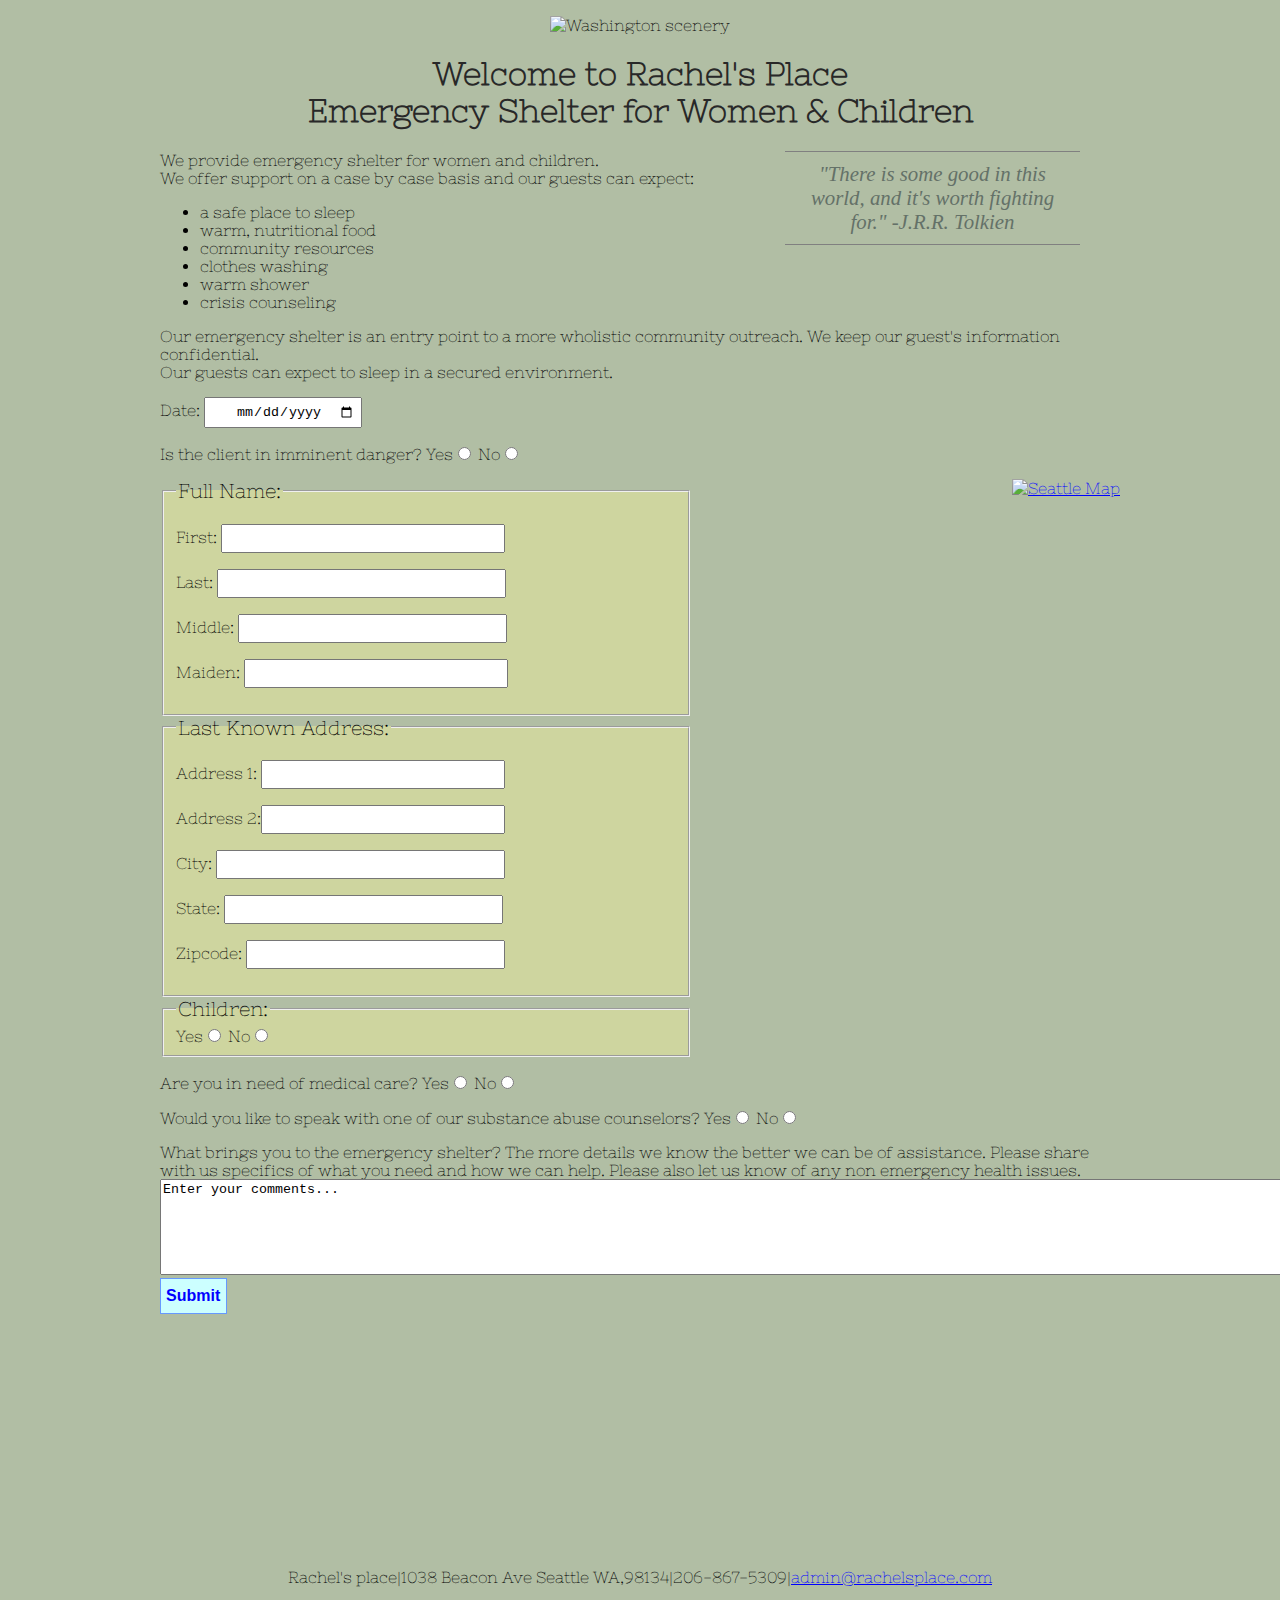
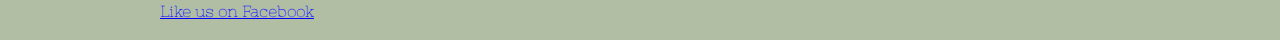
==== commit 2cebdccb: "add functionality to 2nd page" ====
--- a/index.html
+++ b/index.html
@@ -11,14 +11,16 @@
     <link rel="stylesheet" type="text/css" href="style.css">
   </head>
 
+  <body>
+    <wrapper>
       <div id="heading">
         <figure>
-          <img src="https://encrypted-tbn2.gstatic.com/images?q=tbn:ANd9GcSmIGHHj0jmZzNDustRh4o850fhHUZauJjmFpuaZXq-gUNg7oyb9w" alt= "Washington scenery" height="175" width="475"/>
+
+      <img src="images/scenery.jpeg" alt= "Washington scenery"/>
 
         <h1>Welcome to Rachel's Place<br />Emergency Shelter for Women & Children</h1>
-        <figure>
+        </sfigure>
         <blockquote>"There is some good in this world, and it's worth fighting for." -J.R.R. Tolkien</blockquote>
-
       </div>
 
       <div id="missionStatement">
@@ -38,103 +40,138 @@
         <form id="entryForm" method="post">
 
           <section>
+            <!-- DATE SECTION -->
             <p>Date:
               <input type="date" name="date" id="date" />
             </p>
+            <!-- DATE ENDS -->
           </section>
 
           <section id="inDanger">
+            <!-- DANGER BUTTONS -->
             <p>Is the client in imminent danger?
               <label>Yes<input type="radio" name="danger" id="yesDanger" value="Yes" /></label>
               <label>No<input type="radio" name="danger" id="noDanger" value="No" /></label></p>
               <p id="alert"></p>
+              <!-- END DANGER BUTTONS -->
           </section>
-          
-          
+
+
           <section >
-            <a href="seattlemap.jpg">
+
+            <!-- NAME INPUT AREA -->
+
+            <a href="seattlemap.jpg" id="seattleMap"/>
                 <img src="http://wikitravel.org/upload/shared//thumb/f/fa/Seattle_overview_v3.png/350px-Seattle_overview_v3.png" alt="Seattle Map" width="355" height="565" />
               </a>
+
             <fieldset>
               <legend>Full Name:</legend>
               <p><label class="field" for="First">First: <input type="text" name="name" id="firstName" /><label></p>
               <p><label class="field" for="Last">Last: <input type="text" name="name" id="lastName" /></label></p>
               <p><label class="field" for="Middle">Middle: <input type="text" name="name" id="middle" /></label></p>
               <p><label class="field" for="Maiden">Maiden: <input type="text" name="name" id="maiden" /></label></p>
+              <!-- END NAME AREA -->
             </fieldset>
-            
+
           </section>
 
           <section>
+            <!-- ADDRESS AREA -->
             <fieldset>
             <legend>Last Known Address:</legend>
-
                 <p><label class="field" for="Address1">Address 1: <input type="text" name="address1" id="address1" /></label></p>
                 <p><label class="field" for="Address2">Address 2:<input type="text" name="address2" id="address2" /></label></p>
                 <p><label class="field" for="City">City: <input type="text" name="city" id="city" /></label></p>
                 <p><label class="field" for="State">State: <input type="text" name="state" id="state" /></label></p>
                 <p><label class="field" for="Zipcode">Zipcode: <input type="number" name="zipcode" id="zipcode" /></label></p>
-
-            </label>
-          </fieldset>
+            </fieldset>
+            <!-- END ADDRESS AREA -->
           </section>
 
           <section>
+            <!-- CHILDREN AREA -->
             <fieldset>
-              <section id="kids">
-                <legend>Children:</legend>
+              <legend>Children:</legend>
+
+                <section id="kids">
+                  <!-- CHILDREN RADIO BUTTONS -->
                  <label>Yes<input type="radio" name="children" id="yesKids" value="Yes" /></label>
                  <label>No<input type="radio" name="children" id="noKids" value="No" /></label>
-             </section>
-              <section id="hiddenKids">
-                <fieldset>
-                  <legend>Names:</legend>
-                    <ul id="childNames">
-                      <li>
-                        <input type="checkbox" name="childNames" id="firstChild" value="First Child" />
-                        </label>First</label>
-                          <input type="name" name="first" class="firstNames" />
-                        </label>Last</label>
-                          <input type="name" name="last" class="lastNames" />
-                      </li>
-                    </ul>
-                    <input type="submit" id="" name="submit" value="Add Child" />
-                    <input type="submit" id="" name="submit" value="Remove Child" />
-                </fieldset>
-              </section>
+                 <!-- RADIO BUTTON END -->
+                </section>
+
+                <section id="hiddenKids">
+                  <!-- ****CHILDREN NAME AREA**** This are is hidden until the "yes" radio button is clicked.-->
+                  <fieldset id="namesInput">
+                    <legend>Names:</legend>
+                    <div class="input_fields_wrap">
+                      <div id="kids">
+                        <label>First: </label><input class="childFirstName" type="text" name="mytext[]">
+                        <label>Last: </label><input class="childLastName" type="text" name="mytext[]"></div>
+                    </div>
+                     <button class="add_field_button">Add Child</button>
+                     <input type="submit" id="addChild" name="submit" value="Submit" />
+                  </fieldset>
+
+                  <!-- Printing names of children here -->
+                  <fieldset id="kidResults">
+                    <legend>Results:</legend>
+                      <table border="1" style="max-width: 100%">
+                        <tr>
+                          <th>Childrens' Names</th>
+                        </tr>
+                        <tr>
+                          <td id="childTable"></td>
+                        </tr>
+                      </table>
+                  </fieldset>
+                  <!-- ****END CHILD NAME AREA**** -->
+                </section>
             </fieldset>
+            <!-- END CHILDREN AREA -->
           </section>
 
           <section>
+            <!-- MEDICAL SECTION -->
             <p id="medicalAid">Are you in need of medical care?
-             <label>Yes<input type="radio" name="medical" id="yesCare" value="Yes" /></label>
-             <label>No<input type="radio" name="medical" id="noCare" value="No" /></label>
+             <label>Yes<input type="radio" name="medical" class="medicalCare" value="Yes" /></label>
+             <label>No<input type="radio" name="medical" class="medicalCare" value="No" /></label>
             </p>
+            <p id="medicalCare">
+              <label>Please specify the type of care needed: <input id="aidType"></input></label>
+            </p>
+            <!-- END MEDICAL SECTION -->
           </section>
 
           <section>
+            <!-- SUBSTANCE ABUSE SECTION -->
             <p>Would you like to speak with one of our substance abuse counselors?
-             <label>Yes<input type="radio" name="substance" id="yesAbuse" value="Yes" /></label>
-             <label>No<input type="radio" name="substance" id="noAbuse" value="No" /></label>
+             <label>Yes<input type="radio" name="substance" class="substanceAbuse" value="Yes" /></label>
+             <label>No<input type="radio" name="substance" class="substanceAbuse" value="No" /></label>
             </p>
+            <!-- END SUBSTANCE ABUSE (har, har) -->
           </section>
 
           <section>
             <label>What brings you to the emergency shelter? The more details we know the better we can be of assistance. Please share with us specifics of what you need and how we can help. Please also let us know of any non emergency health issues.</label><textarea id="textArea" cols="155" rows="6">Enter your comments...</textarea>
           </section>
+<!-- ****Submit button to link to 2nd page -->
+        <div id="add-new-submit" class="highlight"><a href="results.html">Submit</a></div>
 
-        </form>
       </div>
-      <button id="add-new-submit" type="button" class="highlight">Submit</button><br/>
-
-      <script src="shelter.js"></script>
 
     </wrapper>
+
+    <iframe id="mapInt"src="https://www.google.com/maps/embed?pb=!1m18!1m12!1m3!1d5378.266893017362!2d-122.33591690000004!3d47.6235372!2m3!1f0!2f0!3f0!3m2!1i1024!2i768!4f13.1!3m3!1m2!1s0x5490153758c88a61%3A0xe3d3fd29c55db518!2sCode+Fellows+-+Seattle+Campus!5e0!3m2!1sen!2sus!4v1450413761002" width="500" height="225" frameborder="0" style="border:0" allowfullscreen></iframe>
+
 <footer>
     <p>Rachel's place|1038 Beacon Ave Seattle WA,98134|206-867-5309|<a href="mailto:@example.com">admin@rachelsplace.com</a></p>
 </footer>
 
+    <script src="shelter.js"></script>
   </body>
+
  <a href="https://developers.facebook.com/products/">Like us on Facebook</a>
 
 </html>
--- a/style.css
+++ b/style.css
@@ -7,7 +7,6 @@
 }
 
 figure {
-	background-image: url("treesmountains.jpeg");
 	padding-top: ;
 	text-align: center;
 }
@@ -15,6 +14,23 @@
 section {
   border: #B1BEA4 1px;
 }
+
+/* STYLING FOR THE 911 ALERT */
+#alert {
+  color: red;
+  font-weight: bold;
+  animation: blinker 1s linear infinite;
+  text-align: center;
+}
+
+#medicalCare {
+  display: none;
+}
+
+@keyframes blinker {
+  50% { opacity: 0.0; }
+}
+/* END ALERT STYLING */
 
 #childNames {
   list-style: none;
@@ -32,28 +48,6 @@
 
 footer {
 	text-align: center;
-}
-
-button {
-  color: #6699ff;
-  background-color: #ccffff;
-  border-color: #BFB999;
-  font-family:'Arial', sans-serif;
-  font-weight: bold;
-  padding-top: 8px;
-  -webkit-transition: all 0.5s;
-  -moz-transition: all 0.5s;
-  transition: all 0.5s;
-}
-
-#add-new-submit:hover {
- cursor: pointer;
- transform: rotateX(360deg);
-}
-
-.highlight:hover{
-  background-color: #BFB999;
-  color: #000D0C;
 }
 
 blockquote {
@@ -87,6 +81,10 @@
   display: none;
 }
 
+#kidResults {
+  display: none;
+}
+
 #firstName {
 	padding:5px 5px 5px 30px;
 	width: 245px;
@@ -137,10 +135,10 @@
 	width: 200;
 }
 
-//resultscss////
+/*resultscss*/
 
 table {
-	
+
 }
 
 td {
@@ -160,13 +158,61 @@
 	text-align: left;
 }
 
-a {
-	float: right;
-	padding-bottom:0%;
-	
-
-}
-
-
-
-
+.remove_field {
+  text-decoration: none;
+}
+
+
+#kids {
+  text-decoration: none;
+}
+
+.add_field_button {
+  margin-left: 45px;
+}
+
+#namesInput, #kidResults {
+  width: 465px;
+}
+
+#add-new-submit {
+  color: #6699ff;
+  background-color: #ccffff;
+  border-color: #BFB999;
+  font-family:'Arial', sans-serif;
+  font-weight: bold;
+  padding: 8px 5px 8px 5px;
+  width: 55px;
+  border: 1px solid;
+  -webkit-transition: all 0.5s;
+  -moz-transition: all 0.5s;
+  transition: all 0.5s;
+}
+
+#add-new-submit a {
+  text-decoration: none;
+}
+
+#seattleMap {
+  float: right;
+  padding-bottom: 0%;
+}
+
+#mapInt {
+  margin-top: 10px;
+  margin-left: 25%;
+}
+
+#add-new-submit:hover {
+ cursor: pointer;
+ transform: rotateX(360deg);
+}
+
+.highlight:hover{
+  background-color: #BFB999;
+  color: #000D0C;
+}
+
+/*RESULTS PAGE CSS */
+.resultspic {
+float: left;
